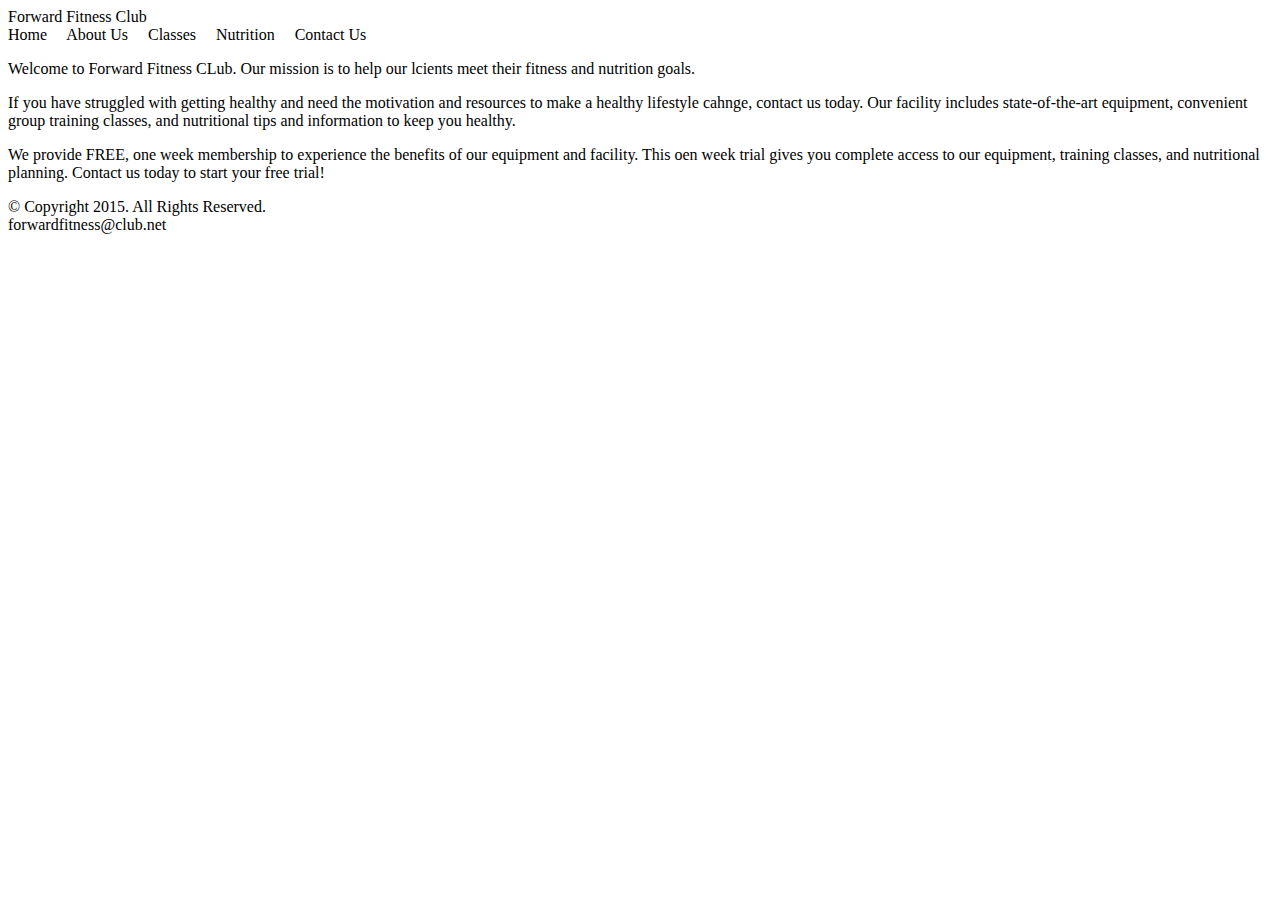
==== index.html @ 484fd30d "Add files via upload" ====
<!DOCTYPE html>
<!-- This template was created by Vlad Grigoras ISM 5994 -->
<html lang="en">
<head>
	<title>Forward Fitness</title>
	<meta charset="utf-8">
</head>
<body>

	<!-- Use the header area for the webstite name or logo -->
	<header>
	Forward Fitness Club
	</header>
	
	<!-- Use the nav area for hyperlinks to link to other -->
	<nav>
		Home &nbsp; &nbsp;
		About Us &nbsp; &nbsp;
		Classes &nbsp; &nbsp;
		Nutrition &nbsp; &nbsp;
		Contact Us &nbsp; &nbsp;
	</nav>

	<!-- Use the main area to add the main content of the webpage -->
	<main>
		<p> Welcome to Forward Fitness CLub. Our mission is to help our lcients meet their fitness and nutrition goals.</p>
	
		<p> If you have struggled with getting healthy and need the motivation and resources to make a healthy lifestyle cahnge, contact us today. Our facility includes state-of-the-art equipment, convenient group training classes, and nutritional tips and information to keep you healthy. </p>
	
		<p> We provide FREE, one week membership to experience the benefits of our equipment and facility. This oen week trial gives you complete access to our equipment, training classes, and nutritional planning. Contact us today to start your free trial! </p>
	
	</main>
	
	<!-- Use the footer area to add content to the footer of the webpage -->
	<footer>
		&copy; Copyright 2015. All Rights Reserved. <br>
		forwardfitness@club.net
	</footer>



</body>
</html>
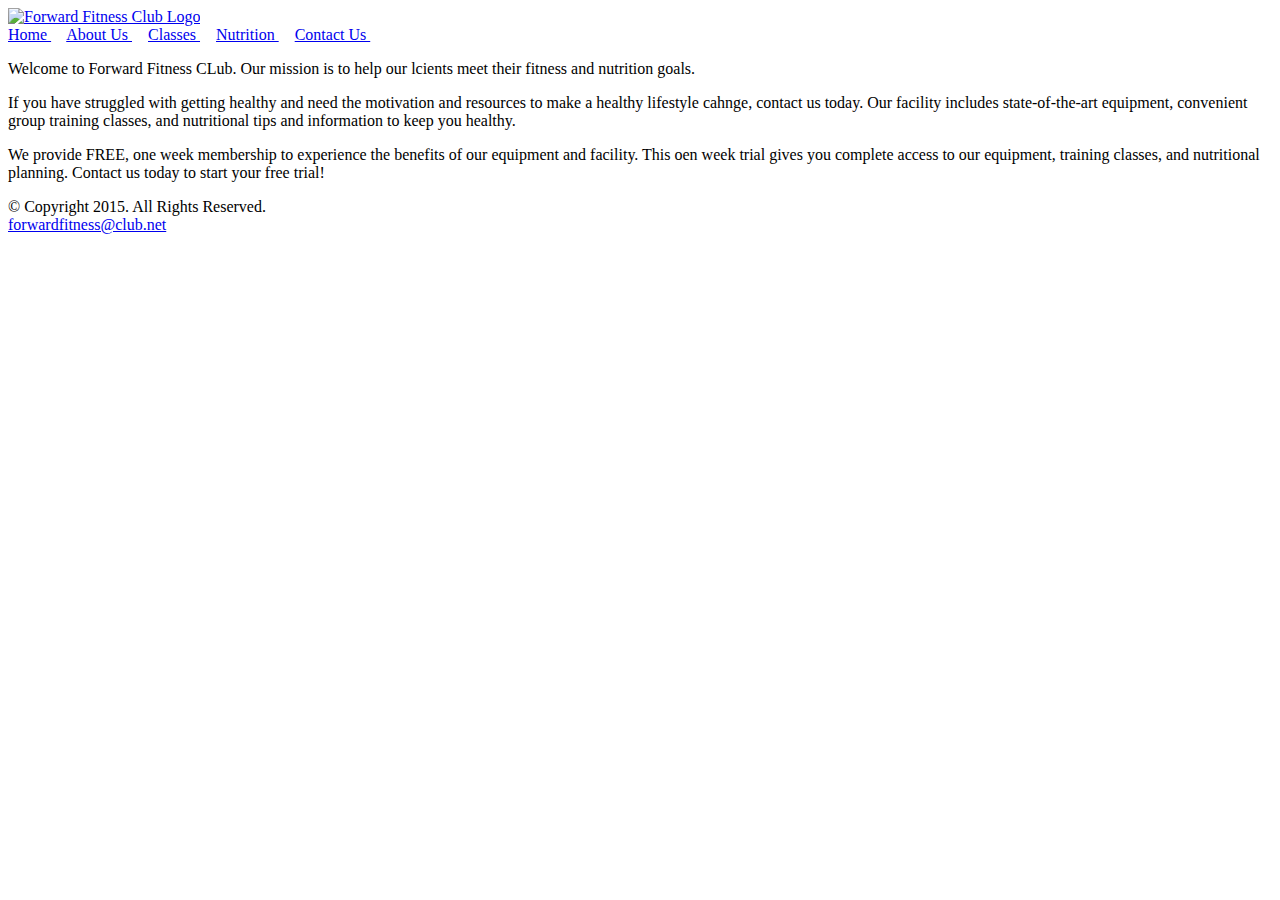
==== commit 5c88dfd7: "Add files via upload" ====
--- a/index.html
+++ b/index.html
@@ -2,23 +2,25 @@
 <!-- This template was created by Vlad Grigoras ISM 5994 -->
 <html lang="en">
 <head>
+	<link rel="stylesheet" href="css/styles.css">
 	<title>Forward Fitness</title>
 	<meta charset="utf-8">
 </head>
 <body>
 
+	<div id="container">
 	<!-- Use the header area for the webstite name or logo -->
 	<header>
-	Forward Fitness Club
+			<a href="index.html"><img src="images/ffc_logo.png" alt="Forward Fitness Club Logo" height="275" width="845"> </a>
 	</header>
 	
 	<!-- Use the nav area for hyperlinks to link to other -->
 	<nav>
-		Home &nbsp; &nbsp;
-		About Us &nbsp; &nbsp;
-		Classes &nbsp; &nbsp;
-		Nutrition &nbsp; &nbsp;
-		Contact Us &nbsp; &nbsp;
+		<a href="index.html"> Home </a> &nbsp; &nbsp;
+		<a href="about.html"> About Us </a> &nbsp; &nbsp;
+		<a href="class.html"> Classes </a> &nbsp; &nbsp;
+		<a href="nutrition.html"> Nutrition </a> &nbsp; &nbsp;
+		<a href="contact.html"> Contact Us </a>&nbsp; &nbsp;
 	</nav>
 
 	<!-- Use the main area to add the main content of the webpage -->
@@ -34,10 +36,10 @@
 	<!-- Use the footer area to add content to the footer of the webpage -->
 	<footer>
 		&copy; Copyright 2015. All Rights Reserved. <br>
-		forwardfitness@club.net
+		<a href="mailto:forwardfitness@club.net">forwardfitness@club.net </a>
 	</footer>
 
-
+	</div>
 
 </body>
 </html>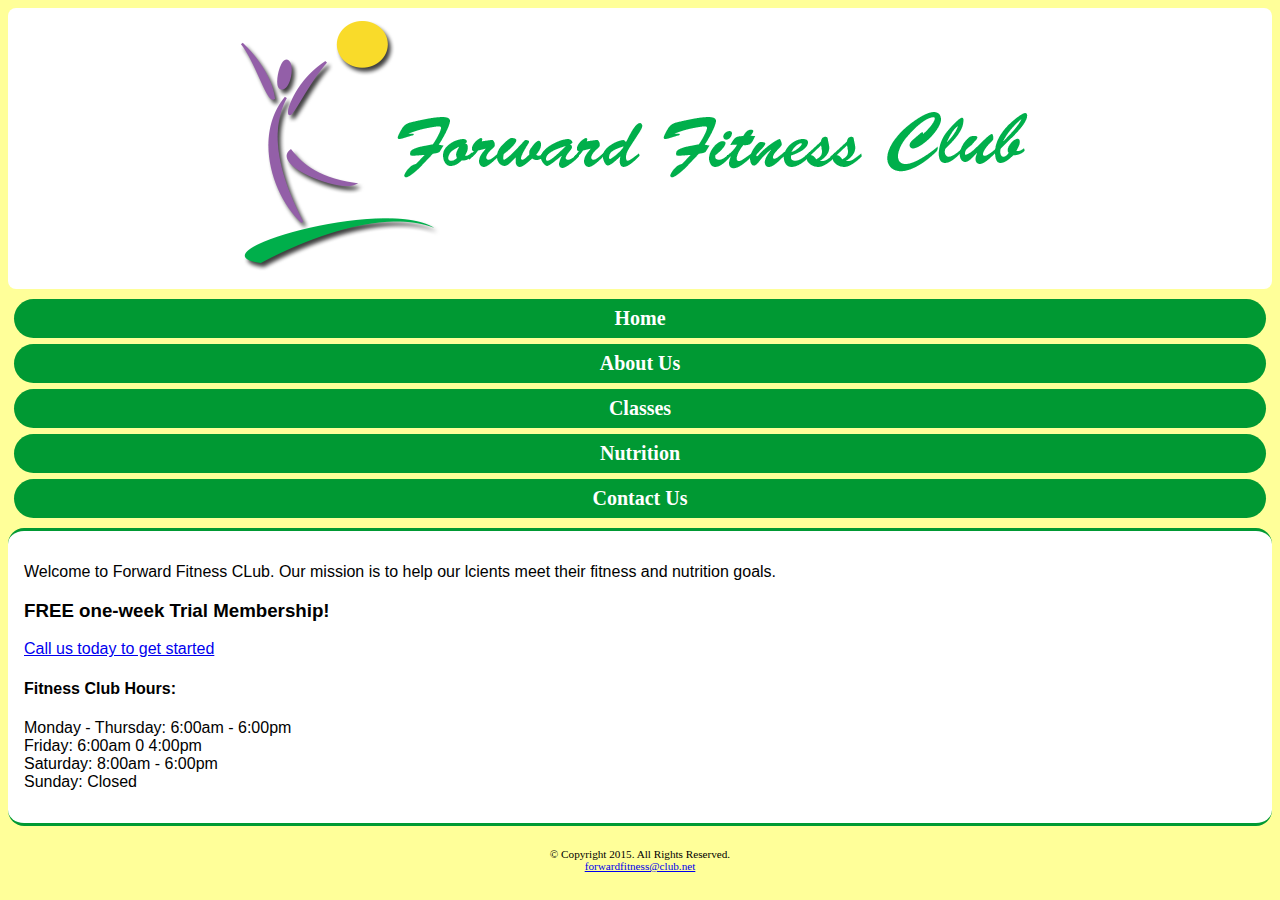
==== commit 62fb1c7d: "Add files via upload" ====
--- a/index.html
+++ b/index.html
@@ -5,32 +5,50 @@
 	<link rel="stylesheet" href="css/styles.css">
 	<title>Forward Fitness</title>
 	<meta charset="utf-8">
+	<meta name="viewport" content="width=device-width, initial-scale=1"> 
 </head>
 <body>
 
 	<div id="container">
 	<!-- Use the header area for the webstite name or logo -->
 	<header>
-			<a href="index.html"><img src="images/ffc_logo.png" alt="Forward Fitness Club Logo" height="275" width="845"> </a>
+			<a href="index.html"><img src="images/ffc_logo.png" alt="Forward Fitness Club Logo"> </a>
 	</header>
 	
 	<!-- Use the nav area for hyperlinks to link to other -->
 	<nav>
-		<a href="index.html"> Home </a> &nbsp; &nbsp;
-		<a href="about.html"> About Us </a> &nbsp; &nbsp;
-		<a href="class.html"> Classes </a> &nbsp; &nbsp;
-		<a href="nutrition.html"> Nutrition </a> &nbsp; &nbsp;
-		<a href="contact.html"> Contact Us </a>&nbsp; &nbsp;
+		<ul>
+			<li><a href="index.html"> Home </a></li>
+			<li><a href="about.html"> About Us </a></li> 
+			<li><a href="class.html"> Classes </a></li> 
+			<li><a href="nutrition.html"> Nutrition </a></li> 
+			<li><a href="contact.html"> Contact Us </a></li
+		</ul>
 	</nav>
 
 	<!-- Use the main area to add the main content of the webpage -->
 	<main>
 		<p> Welcome to Forward Fitness CLub. Our mission is to help our lcients meet their fitness and nutrition goals.</p>
 	
+		<div class="mobile">
+			
+			<h3> FREE one-week Trial Membership!</h3>
+			<pa><a href="tel: 8145559608"> Call us today to get started <a/></p>
+			
+			<h4>Fitness Club Hours:</h4>
+			<p> Monday - Thursday: 6:00am - 6:00pm<br>
+			Friday: 6:00am 0 4:00pm<br>
+			Saturday: 8:00am - 6:00pm<br>
+			Sunday: Closed</p>
+			
+			
+		</div>
+	
+		<div class="desktop">
 		<p> If you have struggled with getting healthy and need the motivation and resources to make a healthy lifestyle cahnge, contact us today. Our facility includes state-of-the-art equipment, convenient group training classes, and nutritional tips and information to keep you healthy. </p>
 	
 		<p> We provide FREE, one week membership to experience the benefits of our equipment and facility. This oen week trial gives you complete access to our equipment, training classes, and nutritional planning. Contact us today to start your free trial! </p>
-	
+		</div>
 	</main>
 	
 	<!-- Use the footer area to add content to the footer of the webpage -->
--- a/css/styles.css
+++ b/css/styles.css
@@ -0,0 +1,119 @@
+/* Style sheet created by: Vlad Grigoras 5994 */
+
+body {
+	background-color: #FFFF99;
+}
+
+
+img {
+	max-width: 100%;
+}
+
+/* Styles for mobile layout */
+
+
+#container {
+	width: 100%;
+	margin-left: auto;
+	margin-right: auto;
+}
+
+
+header {
+	background-color: #FFFFFF;
+	margin-top: 0.2em;
+	border-radius: 0.5em;
+	text-align: center;
+	
+}
+
+
+nav {
+	font-family: Georgia, "Times New Roman", serif;
+	font-size: 1.25em;
+	font-weight: bold;
+	text-align: center;
+	
+}
+
+
+nav ul{
+	
+	padding: 0;
+	margin-top: 0.5em;
+	margin-bottom: 0.5em;
+	
+}
+
+
+nav li {
+	background-color: #009933;
+	border-radius: 2em;
+	list-style-type: none;
+	margin: 0.3em;
+	padding: 0.4em;
+}
+
+
+nav li a {
+	
+	color: #FFFFFF;
+	text-decoration: none;
+}
+
+.mobile {
+	display: inline;
+	
+}
+
+.desktop {
+		display: none;
+}
+
+
+main {
+	display: block;
+	background-color: #FFFFFF;
+	font-family: Verdana, Arial, sans-serif;
+	font-size: 1em;
+	margin-top: 0.5em;
+	padding: 1em;
+	border-radius: 1em;
+	border-top: solid 0.2em #009933;
+	border-bottom: solid 0.2em #009933;
+	
+}
+
+
+footer{
+	 font-size: .70em;
+	 text-align: center;
+	 margin-top: 2em;
+}
+
+
+.tablet {
+	display: none;
+	
+}
+
+
+.equip {
+	display: none;
+	
+	
+}
+
+
+
+
+
+
+
+
+
+
+
+
+
+
